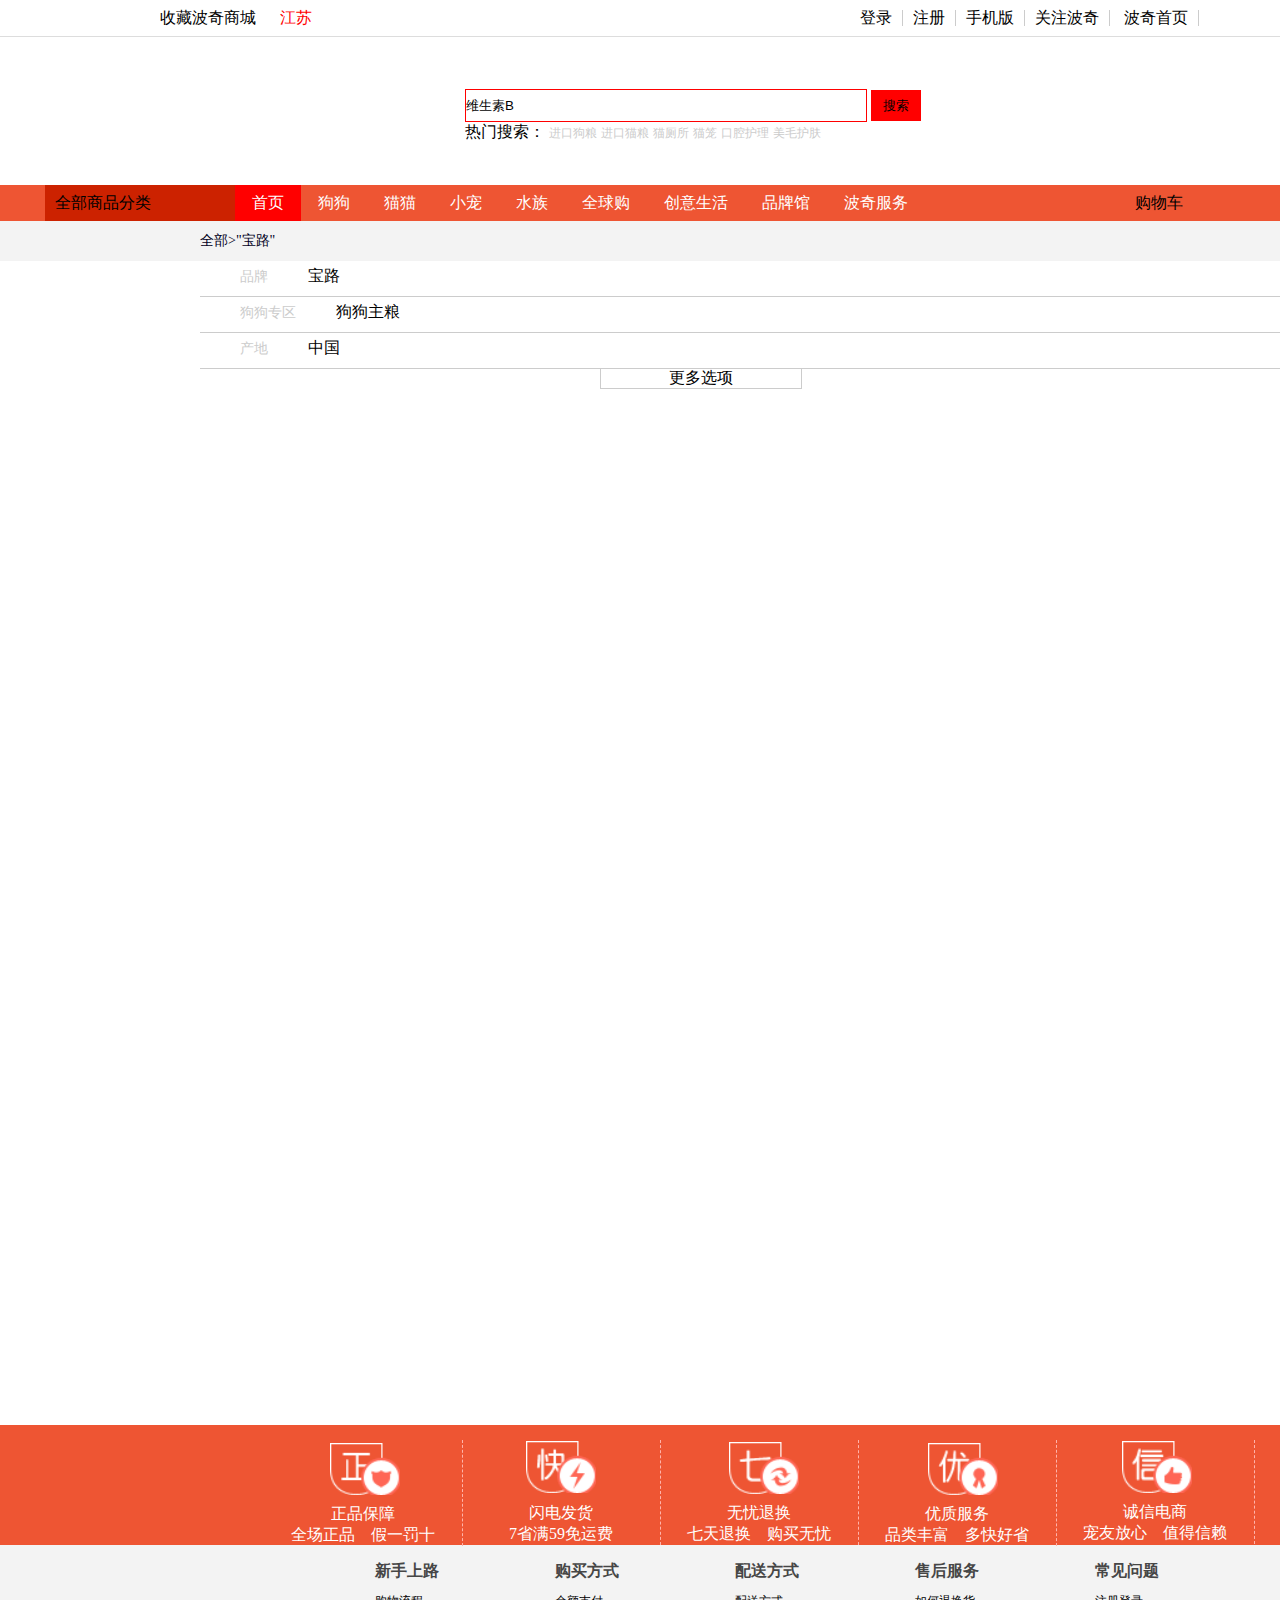
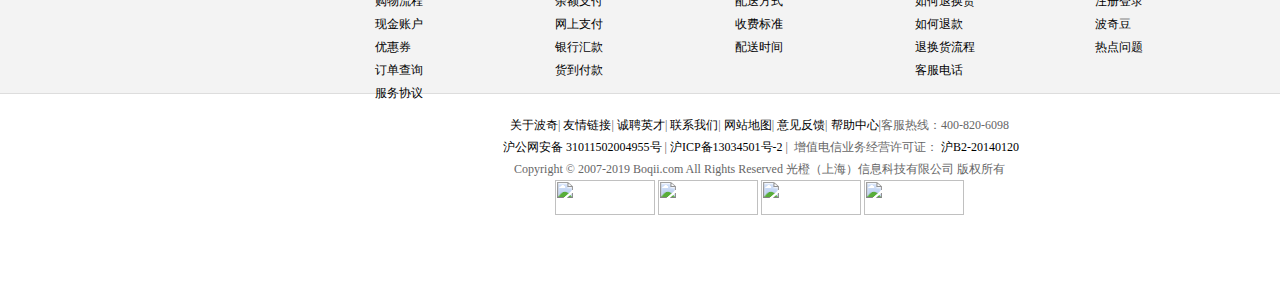
==== html/commodity.html @ 73ad6f5b "二阶段项目，第一次提交" ====
<!DOCTYPE html>
<html lang="en">
<head>
    <meta charset="UTF-8">
    <meta name="viewport" content="width=device-width, initial-scale=1.0">
    <meta http-equiv="X-UA-Compatible" content="ie=edge">
    <title>Document</title>
</head>
<link rel="stylesheet" href="../css/commodity.css">
<body>
<div class="head">
    <div class="head-main">
        <div class="head-main-left">
            <div class="head-main-left1">
                <a href="">收藏波奇商城</a>
            </div>
            <div class="head-main-left2">
                <span>江苏</span>
                <div class=" city_select">
                    <dl>
                        <dt>华东地区：</dt>
                        <dd>
                            <a href="javascript;">上海</a>
                            <a href="javascript;">江苏</a>
                            <a href="javascript;">浙江</a>
                            <a href="javascript;">安徽</a>
                            <a href="javascript;">山东</a>
                        </dd>
                    </dl>
                    <dl>
                        <dt>华北东北：</dt>
                        <dd>
                            <a href="javascript;">北京</a>
                            <a href="javascript;">天津</a>
                            <a href="javascript;">河北</a>
                            <a href="javascript;">山西</a>
                            <a href="javascript;">内蒙古</a>
                            <a href="javascript;">辽宁</a>
                            <a href="javascript;">吉林</a>
                            <a href="javascript;">黑龙江</a>
                        </dd>
                    </dl>
                    <dl>
                        <dt>华南西南：</dt>
                        <dd>
                            <a href="javascript;">广东</a>
                            <a href="javascript;">广西</a>
                            <a href="javascript;">海南</a>
                            <a href="javascript;">福建</a>
                            <a href="javascript;">四川</a>
                            <a href="javascript;">重庆</a>
                            <a href="javascript;">贵州</a>
                            <a href="javascript;">云南</a>
                            <a href="javascript;">西藏</a>
                        </dd>
                    </dl>
                    <dl class="last">
                        <dt>华中西北：</dt>
                        <dd class="nobor">
                            <a href="javascript;">湖北</a>
                            <a href="javascript;">湖南</a>
                            <a href="javascript;">河南</a>
                            <a href="javascript;">江西</a>
                            <a href="javascript;">陕西</a>
                            <a href="javascript;">甘肃</a>
                            <a href="javascript;">青海</a>
                            <a href="javascript;">宁夏</a>
                            <a href="javascript;">新疆</a>
                        </dd>
                    </dl>
                </div>
            </div>
        </div>
        <ul class="head-main-right">
            <li class="de"><a href="login.html" target="_blank">登录</a></li>
            <li><a href="register.html" target="_blank">注册</a></li>
            <li class="ph">
                <a href="">手机版</a>
                <div class="tel">
                    <img src="http://b.boqiicdn.com/v2/images/tel.jpg" alt="">
                </div>
            </li>
            <li class="ph1">
                <a href="">关注波奇</a>
                <div class="gh">
                    <div>
                        <img src="http://b.boqiicdn.com/v2/images/wx.gif" alt="">
                        <p>微信</p>
                    </div>
                    <div>
                        <img src="http://b.boqiicdn.com/v2/images/wb.gif" alt="">
                        <p>微博</p>
                    </div>
                </div>

            </li>
            <li class="sh">
                <a href="">
                    <img src="http://b.boqiicdn.com/v2/images/r_icon.png" alt=""> 波奇首页</a>
                <div class="ph2">
                    <a href="">波奇服务</a>
                    <a href="">波奇论坛</a>
                    <a href="">宠物百科</a>
                </div>
            </li>
        </ul>
    </div>
</div>
<div class="head-img">
    <img src="http://img.boqiicdn.com/Data/Shop/0/0/0/shopimgFile1571223917.jpg" alt="">
</div>
<div class="top">
    <div class="top-auto">
        <div class="logo left">
            <img src="http://b.boqiicdn.com/v2/images/shopnewlogo.png" alt="">
        </div>
        <div class="top-search left">
            <div class="top-search-t">
                <input type="text" class="txt" value="维生素B">
                <input type="button" class="btn" value="搜索">
            </div>
            <div class="top-search-f">
                <p>热门搜索：
                    <a href="">进口狗粮</a>
                    <a href="">进口猫粮</a>
                    <a href="">猫厕所</a>
                    <a href="">猫笼</a>
                    <a href="">口腔护理</a>
                    <a href="">美毛护肤</a>
                </p>
            </div>
        </div>
        <div class="top-ad">
            <img src="http://b.boqiicdn.com/v2/images/ad2.gif" alt="">
        </div>
    </div>
</div>
<div class="nav">
    <div class="nav-auto">
        <div class="nav-left left">
            <a href="" class="fen">
                <span>全部商品分类</span>
            </a>
        </div>
        <div class="menu left">
            <div class="menu-list">
                <div class="menu-list-l" style="height:93px">
                    <div class="menu_tit"><em></em><a href="javascript:;" target="_blank">狗狗商品</a><span></span>
                        <div class="menu_body">
                            <span><a href="" target="_blank"></a>主粮</a></span>
                            <span><a href="" target="_blank">零食</a></span>
                            <span><a href="" target="_blank">医疗</a></span>
                            <span><a href="" target="_blank">保健</a></span>
                            <span><a href="" target="_blank">出行</a></span>
                            <span><a href="" target="_blank">日用</a></span>
                            <span><a href="" target="_blank">玩具</a></span>
                            <span><a href="" target="_blank">美容</a></span>
                        </div>
                    </div>
                </div>
                <div class="menu_right">
                    <div>
                        <a href="" class="a1">狗狗主粮</a>
                        <a href="">进口粮</a>
                        <a href="">国产粮</a>
                        <a href="">处方粮</a>
                        <a href="">冻干粮</a>
                    </div>
                    <div>
                        <a href="" class="a1">狗狗零食</a>
                        <a href="">罐头湿粮</a>
                        <a href="">肉类零食</a>
                        <a href="">磨牙洁齿</a>
                        <a href="">奶酪饼干</a>
                    </div>
                    <div>
                        <a href="" class="a1">医疗护理</a>
                        <a href="">皮肤治疗</a>
                        <a href="">综合护理</a>
                        <a href="">内外驱虫</a>
                        <a href="">常备药品</a>

                    </div>
                    <div>
                        <a href="" class="a1">营养保健</a>
                        <a href="">美肤护肤</a>
                        <a href="">补钙健骨</a>
                        <a href="">肠胃调理</a>
                        <a href="">综合营养</a>
                    </div>
                    <div>
                        <a href="" class="a1">生活用品</a>
                        <a href="">狗狗餐具</a>
                        <a href="">狗狗住所</a>
                        <a href="">排便清洁</a>
                        <a href="">服装饰品</a>
                        <a href="">训练用品</a>
                    </div>
                    <div>
                        <a href="" class="a1">出行装备</a>
                        <a href="">航空背包</a>
                        <a href="">牵引系列</a>
                        <a href="">胸背带</a>
                        <a href="">项圈狗牌</a>
                        <a href="">外出辅助</a>
                    </div>
                    <div>
                        <a href="" class="a1">狗狗美容</a>
                        <a href="">洗护香波</a>
                        <a href="">梳剪工具</a>
                        <a href="">洗澡用品</a>

                    </div>
                    <div>
                        <a href="" class="a1">狗狗玩具</a>
                        <a href="">益智玩具</a>
                        <a href="">磨牙工具</a>
                        <a href="">训练玩具</a>
                        <a href="">漏食玩具</a>
                    </div>

                </div>
            </div>
            <div class="menu-list">
                <div class="menu-list-l" style="height:92px">

                    <div class="menu_tit"><em></em><a href="javascript:;" target="_blank">猫猫商品</a><span></span>
                        <div class="menu_body">
                            <span><a href="" target="_blank"></a>主粮</a></span>
                            <span><a href="" target="_blank">零食</a></span>
                            <span><a href="" target="_blank">医疗</a></span>
                            <span><a href="" target="_blank">保健</a></span>
                            <span><a href="" target="_blank">出行</a></span>
                            <span><a href="" target="_blank">日用</a></span>
                            <span><a href="" target="_blank">玩具</a></span>
                            <span><a href="" target="_blank">美容</a></span>
                        </div>
                    </div>
                </div>
                <div class="menu_right">
                    <div>
                        <a href="" class="a1">猫咪主粮</a>
                        <a href="">进口粮</a>
                        <a href="">国产粮</a>
                        <a href="">处方粮</a>
                        <a href="">冻干粮</a>
                    </div>
                    <div>
                        <a href="" class="a1">猫咪零食</a>
                        <a href="">罐头湿粮</a>
                        <a href="">肉类零食</a>
                        <a href="">猫草薄荷</a>
                        <a href="">休闲粮食</a>
                    </div>
                    <div>
                        <a href="" class="a1">医疗护理</a>
                        <a href="">皮肤治疗</a>
                        <a href="">综合护理</a>
                        <a href="">内外驱虫</a>
                        <a href="">常备药品</a>

                    </div>
                    <div>
                        <a href="" class="a1">保健营养</a>
                        <a href="">美毛化毛</a>
                        <a href="">补钙健骨</a>
                        <a href="">肠胃调理</a>
                        <a href="">综合营养</a>
                    </div>
                    <div>
                        <a href="" class="a1">猫砂猫厕</a>
                        <a href="">膨润土猫砂</a>
                        <a href="">水晶猫砂</a>
                        <a href="">松木猫砂</a>
                        <a href="">纸砂豆腐腐砂</a>
                    </div>
                    <div>
                        <a href="" class="a1">生活用品</a>
                        <a href="">猫咪餐具</a>
                        <a href="">服装饰品</a>
                        <a href="">猫咪住所</a>
                        <a href="">出行用品</a>
                    </div>
                    <div>
                        <a href="" class="a1">猫咪玩具</a>
                        <a href="">猫爬架</a>
                        <a href="">猫抓板</a>
                        <a href="">逗猫玩具</a>
                    </div>
                    <div>
                        <a href="" class="a1">猫咪美容</a>
                        <a href="">洗护香波</a>
                        <a href="">梳剪工具</a>
                        <a href="">洗澡用品</a>
                    </div>

                </div>
            </div>
            <div class="menu-list">
                <div class="menu-list-l" style="height:48px">
                    <div class="menu_tit"><em class="small"></em><a href="javascript:;"
                            target="_blank">奇趣小宠</a><span></span>
                    </div>
                    <div class="menu_body">
                        <span><a href="" target="_blank">兔子</a></span>
                        <span><a href="" target="_blank">仓鼠</a></span>
                        <span><a href="" target="_blank">龙猫</a></span>
                    </div>
                </div>
                <div class="menu_right">
                    <div>
                        <a href="" class="a1">兔子</a>
                        <a href="">兔粮</a>
                        <a href="">用品</a>
                        <a href="">窝笼</a>
                    </div>
                    <div>
                        <a href="" class="a1">仓鼠</a>
                        <a href="">仓鼠窝</a>
                        <a href="">笼窝</a>
                        <a href="">器具</a>
                        <a href="">玩具</a>
                        <a href="">磨牙</a>
                        <a href="">用具</a>
                    </div>
                    <div>
                        <a href="" class="a1">龙猫</a>
                        <a href="">龙猫粮</a>
                        <a href="">龙猫用品</a>
                        <a href="">龙猫</a>
                        <a href="">窝笼</a>
                        <a href="">用具</a>

                    </div>
                    <div>
                        <a href="" class="a1">天竺鼠</a>
                        <a href="">天竺鼠粮</a>
                    </div>
                    <div>
                        <a href="" class="a1">乌龟</a>
                        <a href="">龟粮</a>
                        <a href="">龟箱</a>
                        <a href="">医疗</a>
                        <a href="">器具</a>
                    </div>
                    <div>
                        <a href="" class="a1">蜥蜴</a>
                        <a href="">器材</a>
                    </div>
                    <div>
                        <a href="" class="a1">鸟类</a>
                        <a href="">饲料</a>
                    </div>
                </div>
            </div>
            <div class="menu-list">
                <div class="menu-list-l" style="height:70px">
                    <div class="menu_tit"><em class="water"></em><a href="javascript:;"
                            target="_blank">水族市场</a><span></span>
                    </div>
                    <div class="menu_body">
                        <span><a href="" target="_blank">鱼食</a></span>
                        <span><a href="" target="_blank">鱼缸</a></span>
                        <span><a href="" target="_blank">器材</a></span>
                        <span><a href="" target="_blank">造景</a></span>
                    </div>
                </div>
                <div class="menu_right">
                    <div>
                        <a href="" class="a1">鱼粮</a>
                        <a href="">鱼粮</a>
                        <a href="">喂食器</a>
                        <a href="">餐具</a>
                    </div>
                    <div>
                        <a href="" class="a1">布艺生活</a>
                        <a href="">硝化细菌</a>
                        <a href="">水质调理</a>
                        <a href="">预防疾病</a>
                        <a href="">抑菌杀菌</a>
                        <a href="">水草肥料</a>
                    </div>
                    <div>
                        <a href="" class="a1">鱼缸</a>
                        <a href="">小型鱼缸</a>
                        <a href="">中型鱼缸</a>
                        <a href="">大型鱼缸</a>
                    </div>
                    <div>
                        <a href="" class="a1">器材</a>
                        <a href="">过滤器</a>
                        <a href="">滤材</a>
                        <a href="">增氧泵</a>
                        <a href="">温控设备</a>
                        <a href="">照明设备</a>
                        <a href="">清洁用具</a>
                    </div>
                    <div>
                        <a href="" class="a1">造景</a>
                        <a href="">造景/装饰</a>
                    </div>
                </div>
            </div>
            <div class="menu-list">
                <div class="menu-list-l a" style="height:52px;">
                    <div class="menu_tit"><em class="reptile"></em><a href="" target="_blank">萌宠周边</a><span></span>
                    </div>
                    <div class="menu_body">
                        <span><a href="" target="_blank">布艺</a></span>
                        <span><a href="" target="_blank">装饰</a></span>
                        <span><a href="" target="_blank">家居</a></span>
                    </div>
                </div>
                <div class="menu_right">
                    <div>
                        <a href="" class="a1">餐饮用品</a>
                        <a href="">杯子</a>
                        <a href="">碗具</a>
                        <a href="">餐具</a>
                    </div>
                    <div>
                        <a href="" class="a1">布艺生活</a>
                        <a href="">地垫地毯</a>
                        <a href="">公仔玩偶</a>
                        <a href="">门帘布罩</a>
                        <a href="">口罩眼罩</a>
                        <a href="">居家服饰</a>
                    </div>
                    <div>
                        <a href="" class="a1">生活家居</a>
                        <a href="">电子周边</a>
                        <a href="">居家用品</a>

                    </div>
                    <div>
                        <a href="" class="a1">出行箱包</a>
                        <a href="">宠物背包</a>
                        <a href="">挎包零钱包</a>
                        <a href="">车载用品</a>
                        <a href="">其他用品</a>
                    </div>
                    <div>
                        <a href="" class="a1">装饰工艺</a>
                        <a href="">工艺礼品</a>
                        <a href="">墙壁壁画</a>
                        <a href="">珠宝饰品</a>
                        <a href="">装饰摆件</a>
                    </div>

                </div>
            </div>
        </div>
        <div class="nav-main left">
            <a href="index.html" style="background: red;">首页</a>
            <a href="commodity.html">狗狗</a>
            <a href="commodity.html">猫猫</a>
            <a href="commodity.html">小宠</a>
            <a href="commodity.html">水族</a>
            <a href="">全球购</a>
            <a href="">创意生活</a>
            <a href="">品牌馆</a>
            <a href="">波奇服务</a>
        </div>
        <div class="nav-right">
            <div class="nav-car">
               <a href="">购物车</a>
            </div>
            <div class=""></div>
        </div>
    </div>
</div>
<div class="tit">
 <div class="tit-auto">
 <p>全部<span>>"宝路"</span></p> 
 </div>
</div>
<div class="tit-top">
    <div class="tit-top-auto">
     <div> <span class="s1">品牌</span><span>宝路</span></div>
     <div><span class="s1">狗狗专区</span><span>狗狗主粮</span></div>
     <div><span class="s1">产地</span><span>中国</span></div>
     <div class="none">
            <div><span class="s1">犬种</span><span>通用性</span></div>
            <div><span class="s1">年龄</span><span>成犬</span></div>
            <div><span class="s1">口味</span><span>牛肉</span></div>
            <div><span class="s1">包装</span><span>袋装</span></div>
            <div><span class="s1">犬类</span><span>小型犬</span></div>
            <div><span class="s1">规格</span><span>小包</span></div>
            <div><span class="s1">零食类型</span><span>饼干</span></div>   
    </div>
</div>
<div class="tit-more">
    更多选项
</div>
    <span id="a">收起</span>
    <div class="cont">
        <!-- <div class="box">
                <img src="https://img10.360buyimg.com/n7/jfs/t5617/321/1137763311/121847/b9326254/5923eb44Ndae8df59.jpg.webp"
                    alt="">
                    <span>9888.00</span>
                    <span>波奇豆抵10%换购</span>
                  <p>微软（Microsoft）Surface Pro 二合一平板电脑 12.3英寸（Intel Core i5 8G内存 256G存储 ）</p>
                  <p>[11.1-11.11]黑卡充1000得1360，充</p>
                  <p>已售309661    已有779人评价</p>
                <input type="button" class="btn" value="加入购物车">
            </div>    -->
    </div>
</div>
<div class="foot-service">
    <div class="foot_s_body">
        <dl class="left">
            <dt class="foot_s_1"><img src="../imgs/1.PNG" alt=""></dt>
            <dd class="name">正品保障</dd>
            <dd>全场正品&#12288;假一罚十</dd>
        </dl>
        <dl class="left">
            <dt class="foot_s_2"><img src="../imgs/2.PNG" alt=""></dt>
            <dd class="name">闪电发货</dd>
            <dd>7省满59免运费</dd>
        </dl>
        <dl class="left">
            <dt class="foot_s_3"><img src="../imgs/3.PNG" alt=""></dt>
            <dd class="name">无忧退换</dd>
            <dd>七天退换&#12288;购买无忧</dd>
        </dl>
        <dl class="left">
            <dt class="foot_s_4"><img src="../imgs/4.PNG" alt=""></dt>
            <dd class="name">优质服务</dd>
            <dd>品类丰富&#12288;多快好省</dd>
        </dl>
        <dl class="left last">
            <dt class="foot_s_5"><img src="../imgs/5.PNG" alt=""></dt>
            <dd class="name">诚信电商</dd>
            <dd>宠友放心&#12288;值得信赖</dd>
        </dl>
    </div>
</div>
<div id="link">
    <div class="link_auto">
        <dl>
            <dt>新手上路</dt>
            <dd><a>购物流程</a></dd>
            <dd><a>现金账户</a></dd>
            <dd><a>优惠券</a></dd>
            <dd><a>订单查询</a></dd>
            <dd><a>服务协议</a></dd>
        </dl>
        <dl>
            <dt>购买方式</dt>
            <dd><a>余额支付</a></dd>
            <dd><a>网上支付</a></dd>
            <dd><a>银行汇款</a></dd>
            <dd><a>货到付款</a></dd>
        </dl>
        <dl>
            <dt>配送方式</dt>
            <dd><a>配送方式</a></dd>
            <dd><a>收费标准</a></dd>
            <dd><a>配送时间</a></dd>
        </dl>
        <dl>
            <dt>售后服务</dt>
            <dd><a>如何退换货</a></dd>
            <dd><a>如何退款</a></dd>
            <dd><a>退换货流程 </a></dd>
            <dd><a>客服电话</a></dd>
        </dl>
        <dl>
            <dt>常见问题</dt>
            <dd><a target="_blank" href="register.html">注册登录</a></dd>
            <dd><a>波奇豆</a></dd>
            <dd><a>热点问题</a></dd>
        </dl>
    </div>
</div>
<div id="footer">
    <div class="footer_auto">
        <div class="footer_bot">
            <p class="link">
                <a>关于波奇</a><span>|</span>
                <a>友情链接</a><span>|</span>
                <a>诚聘英才</a><span>|</span>
                <a>联系我们</a><span>|</span>
                <a>网站地图</a><span>|</span>
                <a>意见反馈</a><span>|</span>
                <a>帮助中心</a><span>|</span>客服热线：400-820-6098
            </p>
            <p>
                <a target="_blank" href="javascript:;"><img style="margin: 0 0 0 0;"
                        src="http://b.boqiicdn.com/v2/images/icons/beian.png" alt=""> 沪公网安备 31011502004955号</a>
                <span>|</span>
                <a target="_blank" href="javascript:;">沪ICP备13034501号-2</a> <span>|</span>
                &nbsp;增值电信业务经营许可证：
                <a target="_blank" href="javascript:;">沪B2-20140120</a>
            </p>
            <p class="copy">
                Copyright &copy; 2007-2019 Boqii.com All Rights Reserved 光橙（上海）信息科技有限公司 版权所有

            </p>
            <p>
                <a rel="nofollow" target="_blank" href="javascript:;"><img width="100" height="35"
                        src="http://b.boqiicdn.com/v2/images/foot_gs.png"></a>
                <a rel="nofollow" target="_blank" href="javascript:;"><img width="100" height="35"
                        src="http://b.boqiicdn.com/v2/images/foot_cx.png"></a>
                <a rel="nofollow" target="_blank" href="javascript:;"><img width="100" height="35"
                        src="http://b.boqiicdn.com/v2/images/foot_kx.png"></a>
                <a rel="nofollow" target="_blank" href="javascript:;"><img width="100" height="35"
                        src="http://b.boqiicdn.com/v2/images/foot_zx.png"></a>
            </p>
        </div>
    </div>
</div>


</body>
<script src="../libs/jquery.js"></script>
<script src="../libs/cookie.js"></script>
<script src="../libs/ajax.js"></script>
<script src="../js/commodity.js"></script>
</html>
---- css/commodity.css ----
* {
        margin: 0;
        padding: 0;
        text-decoration: none;
        list-style: none;
    }

    a {
        color: black;
    }

    .head {
        width: 1510px;
        height: 36px;
        border-bottom: 1px solid #ddd;
    }

    .head-main {
        width: 1190px;
        margin: 0 auto;
        height: 36px;
    }

    .head-main-left {
        height: 36px;
        width: 300px;
        float: left;
        display: flex;
    }

    .head-main-left1 {
        height: 36px;
        width: 100px;
        line-height: 36px;

    }

    .head-main-left2 {
        height: 36px;
        width: 100px;
        line-height: 36px;
        margin-left: 20px;
        position: relative;
    }

    .head-main-left2 span {
        color: red;
    }

    .head-main-right {
        width: 500px;
        float: right;
        height: 36px;
        line-height: 36px;
        text-align: right;
    }
    .head-main-right li{
    float: left;
    border-right: 1px solid #ccc;
    padding: 0 10px;
    line-height: 16px;
    margin: 10px 0;
    }
    .head-main-right .ph {
        position: relative;
    }
    .head-main-right .ph1 {
        position: relative;
    }
    .head-main-right .sh {
        position: relative;
    }
    .head-main-right .tel{
    position: absolute;
    right: -1px;
    top: 36px;
    width: 100px;
    padding: 10px;
    border: 1px solid #ccc;
    background: #fff;
     display: none;
     }
    .head-main-right .gh{
    position: absolute;
    right: -40px;
    top: 36px;
    width: 201px;
    border: 1px solid #ccc;
    background: #fff;
    overflow: hidden;
     display: none;
}
.head-main-right .gh div{
    float: left;
    margin-left:10px;
}
   
.head-main-right .ph2{ position: absolute;
    right: -1px;
    top: 36px;
    width: 100px;
    border: 1px solid #ccc;
     background: #fff;
     display: none;

}
     .head-main-right .ph2 a{
     display: block;
    border-bottom: 1px dotted #ccc;
    padding: 0 8px;
    line-height: 28px;
    overflow: hidden;
    text-align: center;
}


.city_select{
    position: absolute;
    left:20px;
    top: 37px;
    background: #fff;
    border: 1px solid #ccc;
    border-top: none;
    width: 450px;
    padding: 8px 0;
    display: none;
    z-index: 200;
    }
    .city_select dl{
    border-bottom: 1px dotted #ccc;
    padding: 3px 15px;
}
.head-img {
        width: 1190px;
        margin: 0 auto;
    }
    .top {
        width: 1510px;
        height: 130px;
    }

    .top-auto {
        width: 1170px;
        height: 130px;
        margin: 0 auto;
    }

    .logo {
        width: 240px;
        height: 100px;
    }

    .left {
        float: left;
    }

    .top-search {
        position: relative;
        z-index: 1;
        width: 600px;
        margin: 34px 0 0 55px;
    }

    .top-ad {
        padding-top: 30px;
    }

    .top-search-t input {
        border: 0;
    }

    .top-search-t .txt {
        width: 400px;
        height: 31px;
        border: 1px solid red;
    }
.top-search-f a{
    font-size: 12px;
    color:#ccc;
}
    .top-search-t .btn {
        width: 50px;
        background: red;
        height: 31px;
    }
    .nav {
        width: 100%;
        height: 36px;
        background: #e53;
    }
    
    .nav-auto {
        width: 1190px;
        height: 36px;
        margin: 0 auto;
        position: relative;
    }

    .nav-left {
        width: 170px;
        background: #c20;
        height: 36px;
        padding: 0 10px;
        position: relative;
        z-index: 89;
        line-height: 36px;
    }

    .nav-main {
        width: 784px;
        height: 36px;
        font: 16px/36px "Microsoft YaHei";
        overflow: hidden;
    }

    .nav-main a {
        color: #fff;
        float: left;
        padding: 0 17px;
    }

    .nav-main a:hover {
        background: red;
    }

    .nav-right {
        width: 100px;
        height: 36px;
        float: right;
        line-height: 36px;
    }
.menu {
        width: 188px;
        border: 1px solid #c20;
        border-top: none;
        background: #fff;
        position: relative;
        z-index: 2;
        height: 450px;
        position: absolute;
       top: 36px;
       left: 0;
       z-index: 89;
       display: none;
    }
    .menu-list {
        width: 188px;
        border-bottom: 1px solid #ccc;

    }
    .menu-list-l {
        padding-top: 15px;
        padding-left: 15px;
    }
.menu_body span {
        float: left;
        width: 55px;
        padding: 3px 0 0;
    }
     .menu_right {
        position: absolute;
        left: 188px;
        top: 0;
        width: 612px;
        padding: 5px 20px;
        height: 437px;
        border: 2px solid #cf2d0d;
        z-index: 200;
        background: white;
        display: none;
    }
    .menu_right div{
        width: 600px;
        height: 40px;
        border-bottom: 1px dashed #ccc;
        line-height: 40px;
    }
    .menu_right .a1{
        color:red;
        font-size: 16px;
    }
     .menu_right a{
         font-size: 14px;
         padding-left: 30px;
     }
.tit{
    width: 1600px;
     height: 40px;
     background: #f3f3f3;
}
.tit-auto{
  width: 1200px;
  height: 40px;
  margin: 0 auto;  
}
.tit-auto p{
    color:#000022;
    font-size:14px;
    line-height:40px;
}
.tit-top{
    width: 1600px;
    /* height: 300px; */
    position: relative;
}
.tit-top-auto{
    width: 1200px;
    /* height: 300px; */
    margin: 0 auto;
}
.tit-top-auto div{
    width: 1200px;
    height:30px;
    border-bottom: 1px solid #ccc;
    margin-top:5px;
}
.tit-top-auto .s1{
    font-size:14px;
    color:#ccc;
}
.tit-top-auto span{margin-left:40px ;}
.tit-more{
    width:200px;
    height: 20px;
    border:1px solid #ccc;
    border-top:none;
    text-align: center;
    position: absolute;
    top:102px;
    left:600px;
    cursor:pointer;
}
.tit-top-auto .none{
    height: 210px;
     display: none;
}
#a{
    width:200px;
    height: 20px;
    border:1px solid #ccc;
    border-top:none;
    text-align: center;
    position: absolute;
    left: 600px;
    top:353px;
    display: none;
    cursor:pointer;
}
  .cont {
        width: 1000px;
        margin: 0 auto;
        margin-top:56px;
        height: 1000px;
    }

    .box {
        width: 250px;
        float: left;
        border: 1px solid #ccc;
        text-align: center;
        box-sizing: border-box;
    }

    .box img {
        width: 70%;
    }

    .box p {
        margin: 6px 0;
        height: 20px;
        overflow: hidden;
    }

    .box span {
        display: block;
        margin: 0 auto;
        color:red;
        overflow: hidden;
    }

    .box button {
        display: block;
        margin: 6px auto;
    }
    .foot-service {
        width: 1519px;
        height: 90px;
        background: #e53;
        height: 90px;
        padding: 15px 0;
    }
    .foot_s_body{
        width: 990px;
        height: 96px;
        margin: 0 auto;
    }
    .foot_s_body dl{
    width: 197px;
    border-right: 1px dashed #ffb3aa;
    text-align: center;
    color: #fff;
    }
    #link{
        width: 1519px;
        height: 148px;
        background: #f3f3f3;
    }
    .link_auto{
        overflow: hidden;
        padding: 15px 0;
        width: 990px;
        margin: 0 auto;
    }
    .link_auto dl {
    float: left;
    width: 70px;
    margin: 0 0 0 110px;
    }
    .link_auto dl dt {
    font-weight: bold;
    color: #464646;
    padding-bottom: 5px;
    }
    .link_auto dl dd {
    padding: 6px 0 0;
    font-size: 12px;
    }
    #footer
    {
    border-top: 1px solid #ddd;
    width: 1519px;
    height: 190px;
    }
    .footer_auto {
    text-align: center;
    margin: 0 auto;
    width: 990px;
    height: 151px;
    }
    .footer_bot {
    padding: 20px 0;
    position: relative;
    width: 990px;
    height: 111px;
    }
    .link {
        width: 990px;
        height: 22px;
        font-size: 12px;
    }
    .footer_bot p{
         font-size: 12px;
             color: #666;
             line-height: 22px;
    }
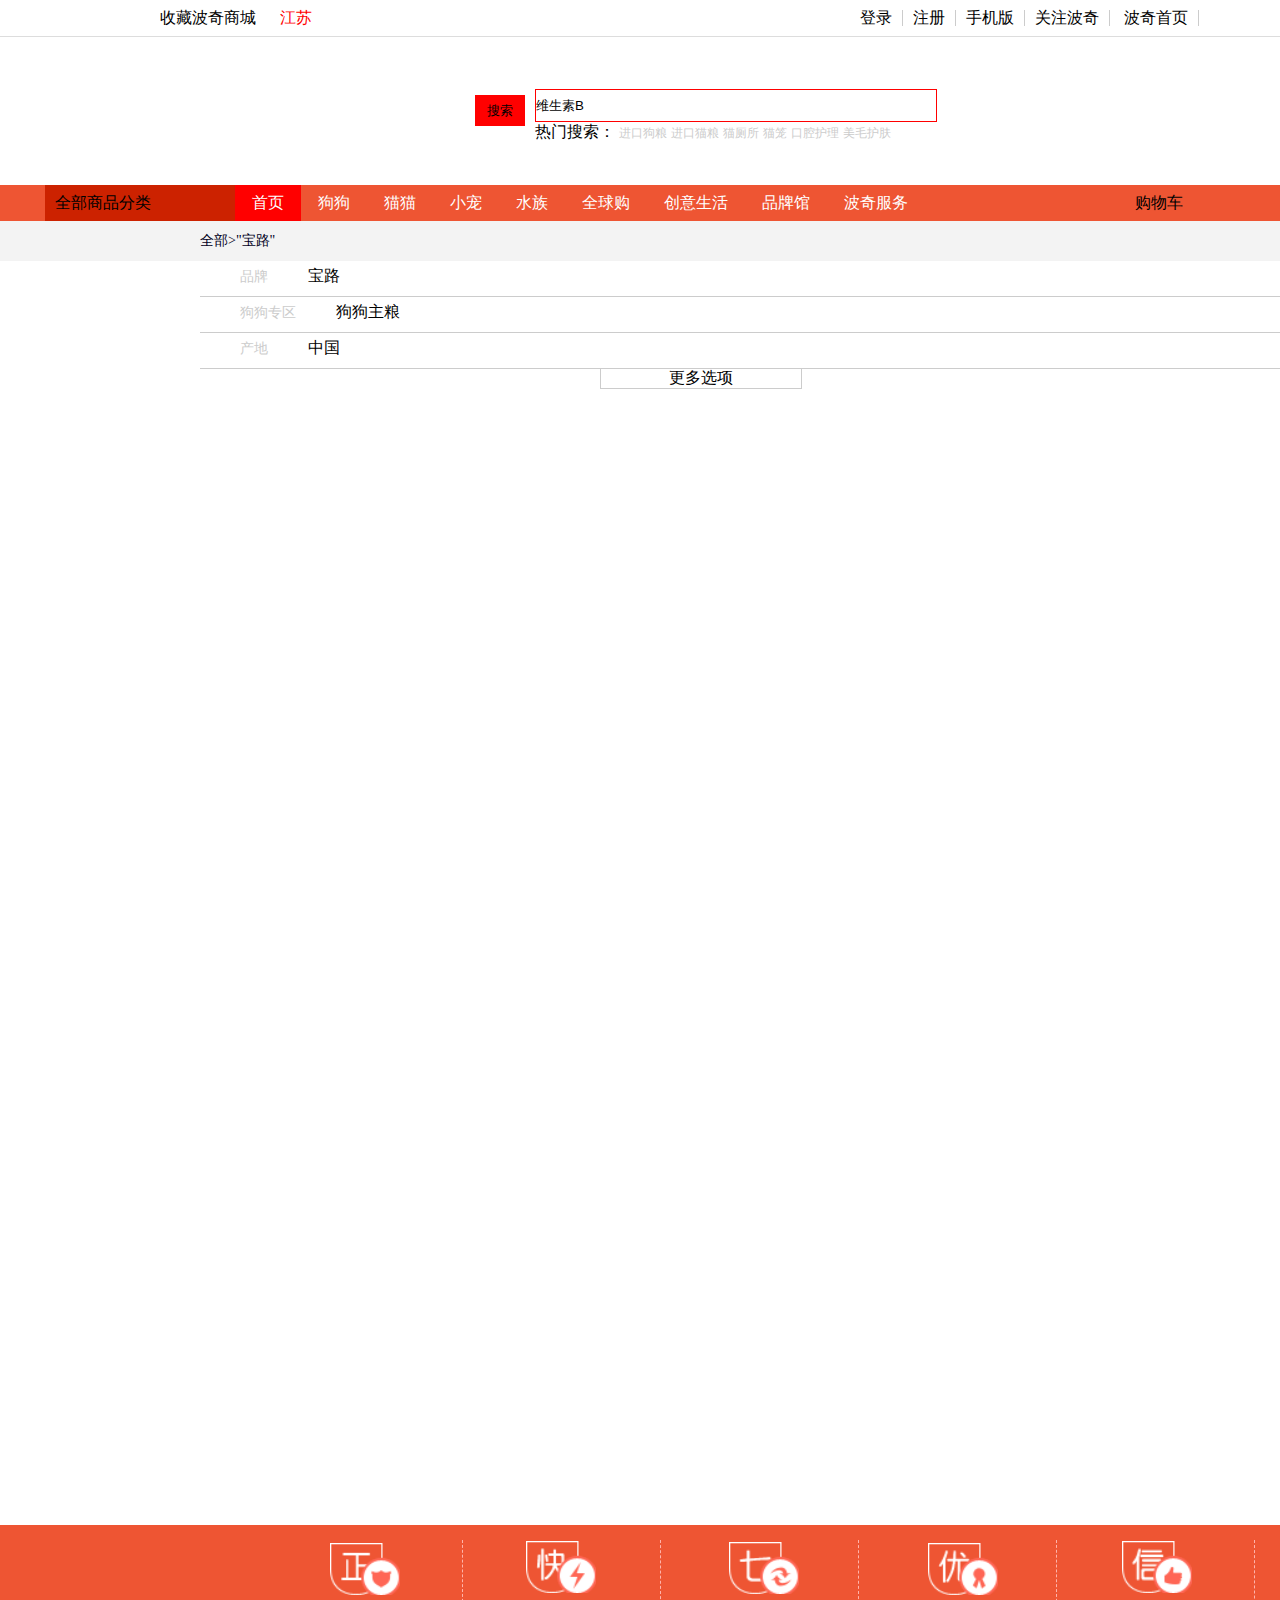
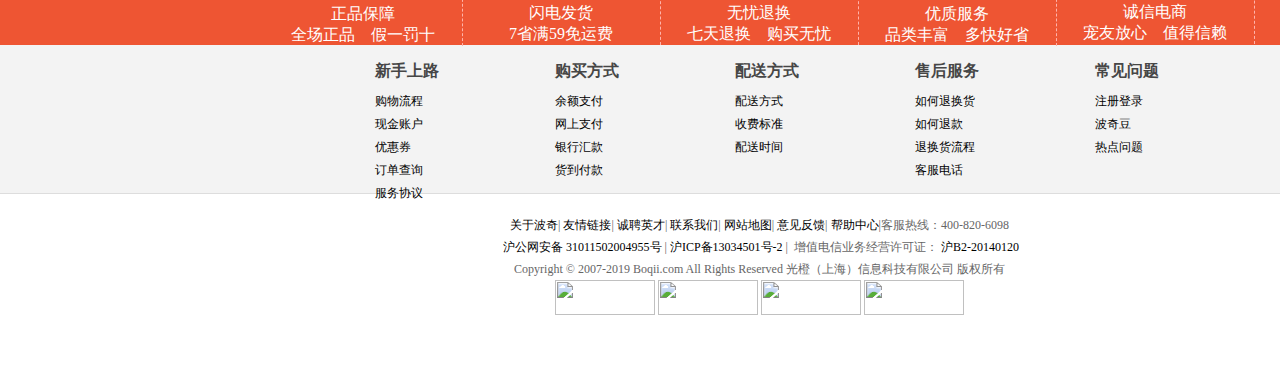
==== commit bef99282: "第三次上传，修改样式" ====
--- a/html/commodity.html
+++ b/html/commodity.html
@@ -401,7 +401,7 @@
                     </div>
                 </div>
             </div>
-            <div class="menu-list">
+            <div class="menu-list" style="height: 85px;">
                 <div class="menu-list-l a" style="height:52px;">
                     <div class="menu_tit"><em class="reptile"></em><a href="" target="_blank">萌宠周边</a><span></span>
                     </div>
--- a/css/commodity.css
+++ b/css/commodity.css
@@ -347,28 +347,34 @@
     cursor:pointer;
 }
   .cont {
-        width: 1000px;
+        width: 1200px;
         margin: 0 auto;
         margin-top:56px;
-        height: 1000px;
+        height: 1100px;
     }
 
     .box {
         width: 250px;
         float: left;
-        border: 1px solid #ccc;
-        text-align: center;
+        border: 2px solid #ccc;
+        /* text-align: center; */
         box-sizing: border-box;
+        margin: 10px 10px 0 0 ;
+    }
+    .box:hover{
+        border-color: red;
     }
 
     .box img {
         width: 70%;
+        padding-left:40px;
     }
 
     .box p {
         margin: 6px 0;
         height: 20px;
         overflow: hidden;
+        font-size: 14px;
     }
 
     .box span {
@@ -376,11 +382,22 @@
         margin: 0 auto;
         color:red;
         overflow: hidden;
-    }
-
-    .box button {
+        font-size: 14px;
+    }
+
+    .btn,.btn1 {
         display: block;
-        margin: 6px auto;
+        margin: 6px 10px;
+        width: 100px;
+        height: 30px;
+        border:none;
+        float:left;
+    }
+    .btn:hover{
+        background:  #e53;
+    }
+    .btn1:hover{
+        background:  #e53;
     }
     .foot-service {
         width: 1519px;
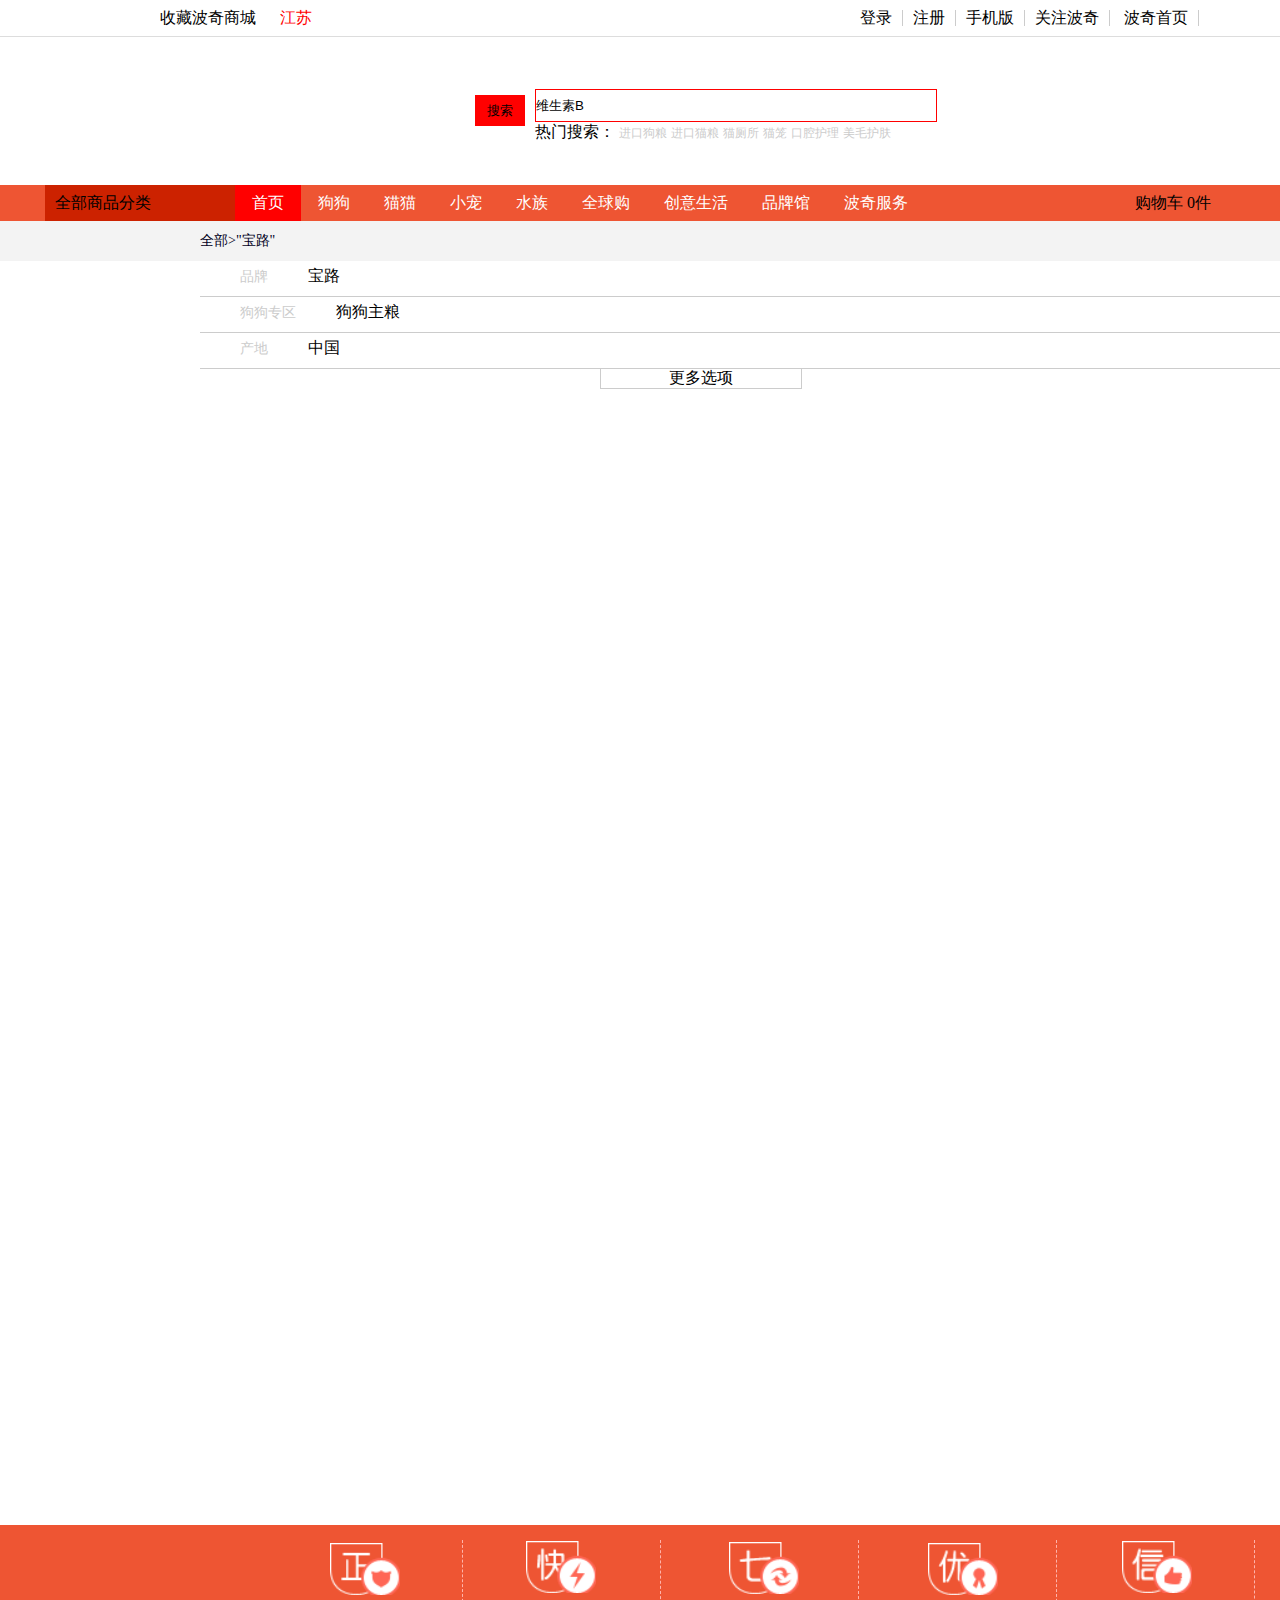
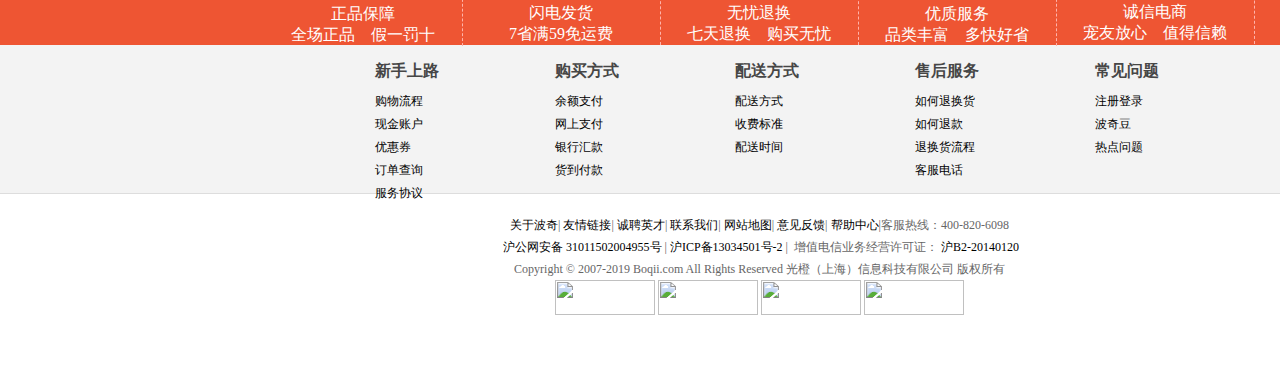
==== commit 21fba093: "第四次上传" ====
--- a/html/commodity.html
+++ b/html/commodity.html
@@ -464,6 +464,7 @@
         <div class="nav-right">
             <div class="nav-car">
                <a href="">购物车</a>
+                <span class="nav-num">0</span>
             </div>
             <div class=""></div>
         </div>
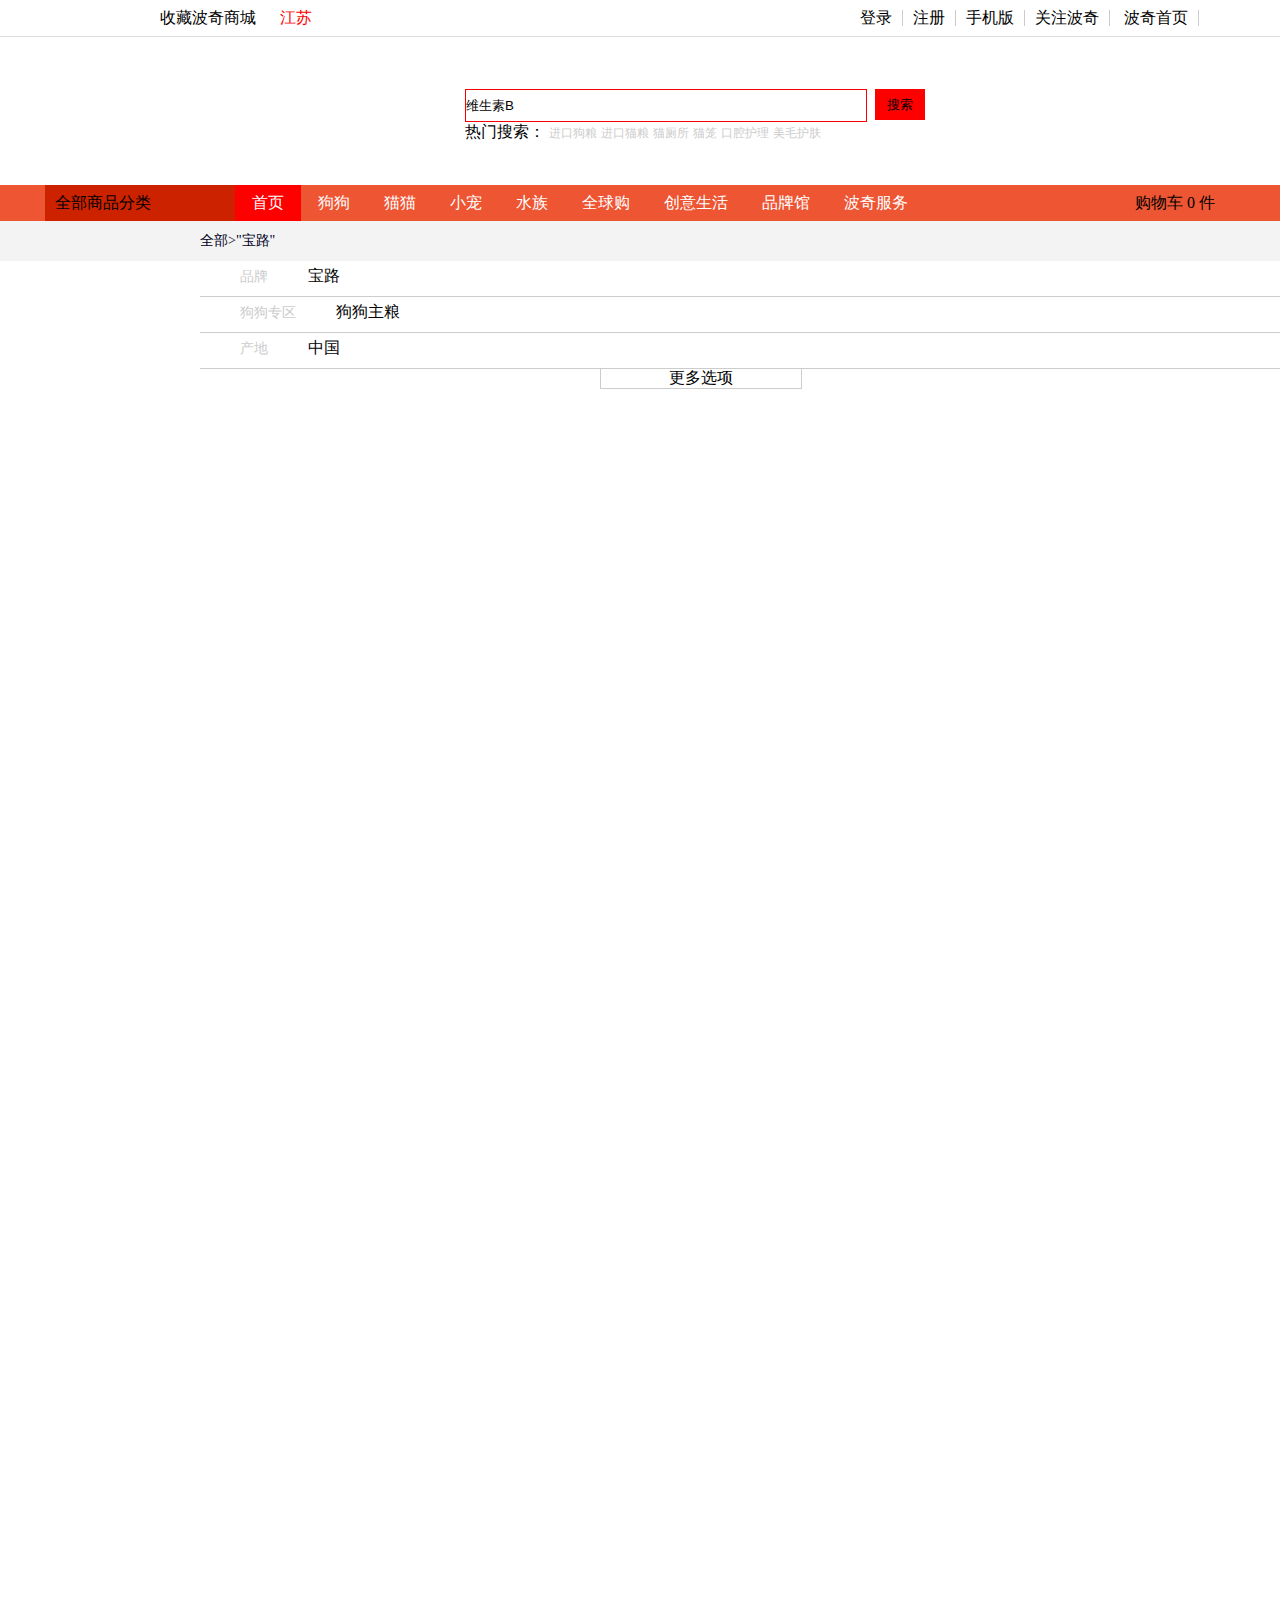
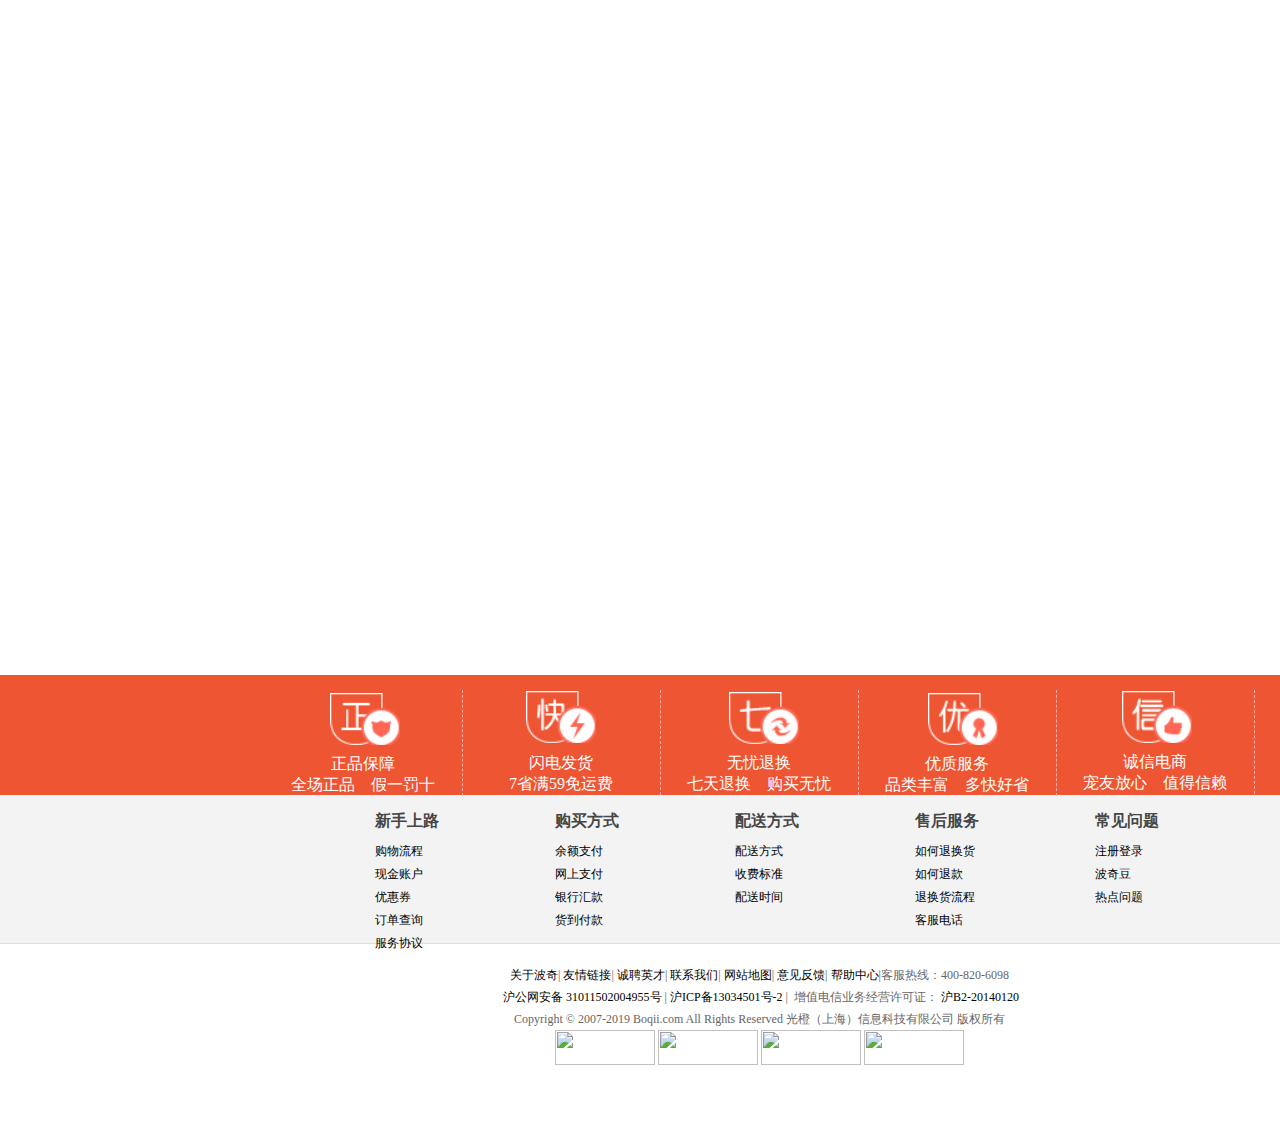
==== commit ef27e5d1: "第五次上传，增加懒加载" ====
--- a/html/commodity.html
+++ b/html/commodity.html
@@ -465,8 +465,8 @@
             <div class="nav-car">
                <a href="">购物车</a>
                 <span class="nav-num">0</span>
-            </div>
-            <div class=""></div>
+                <span>件</span>
+            </div>
         </div>
     </div>
 </div>
--- a/css/commodity.css
+++ b/css/commodity.css
@@ -182,6 +182,8 @@
         width: 50px;
         background: red;
         height: 31px;
+        float:right;
+              margin:0 140px 20px 0;
     }
     .nav {
         width: 100%;
@@ -350,7 +352,7 @@
         width: 1200px;
         margin: 0 auto;
         margin-top:56px;
-        height: 1100px;
+        height: 1850px;
     }
 
     .box {
@@ -359,7 +361,7 @@
         border: 2px solid #ccc;
         /* text-align: center; */
         box-sizing: border-box;
-        margin: 10px 10px 0 0 ;
+        margin: 10px 20px 0 0 ;
     }
     .box:hover{
         border-color: red;
@@ -368,6 +370,7 @@
     .box img {
         width: 70%;
         padding-left:40px;
+        height: 180px;
     }
 
     .box p {
@@ -469,5 +472,4 @@
          font-size: 12px;
              color: #666;
              line-height: 22px;
-    }
- +    }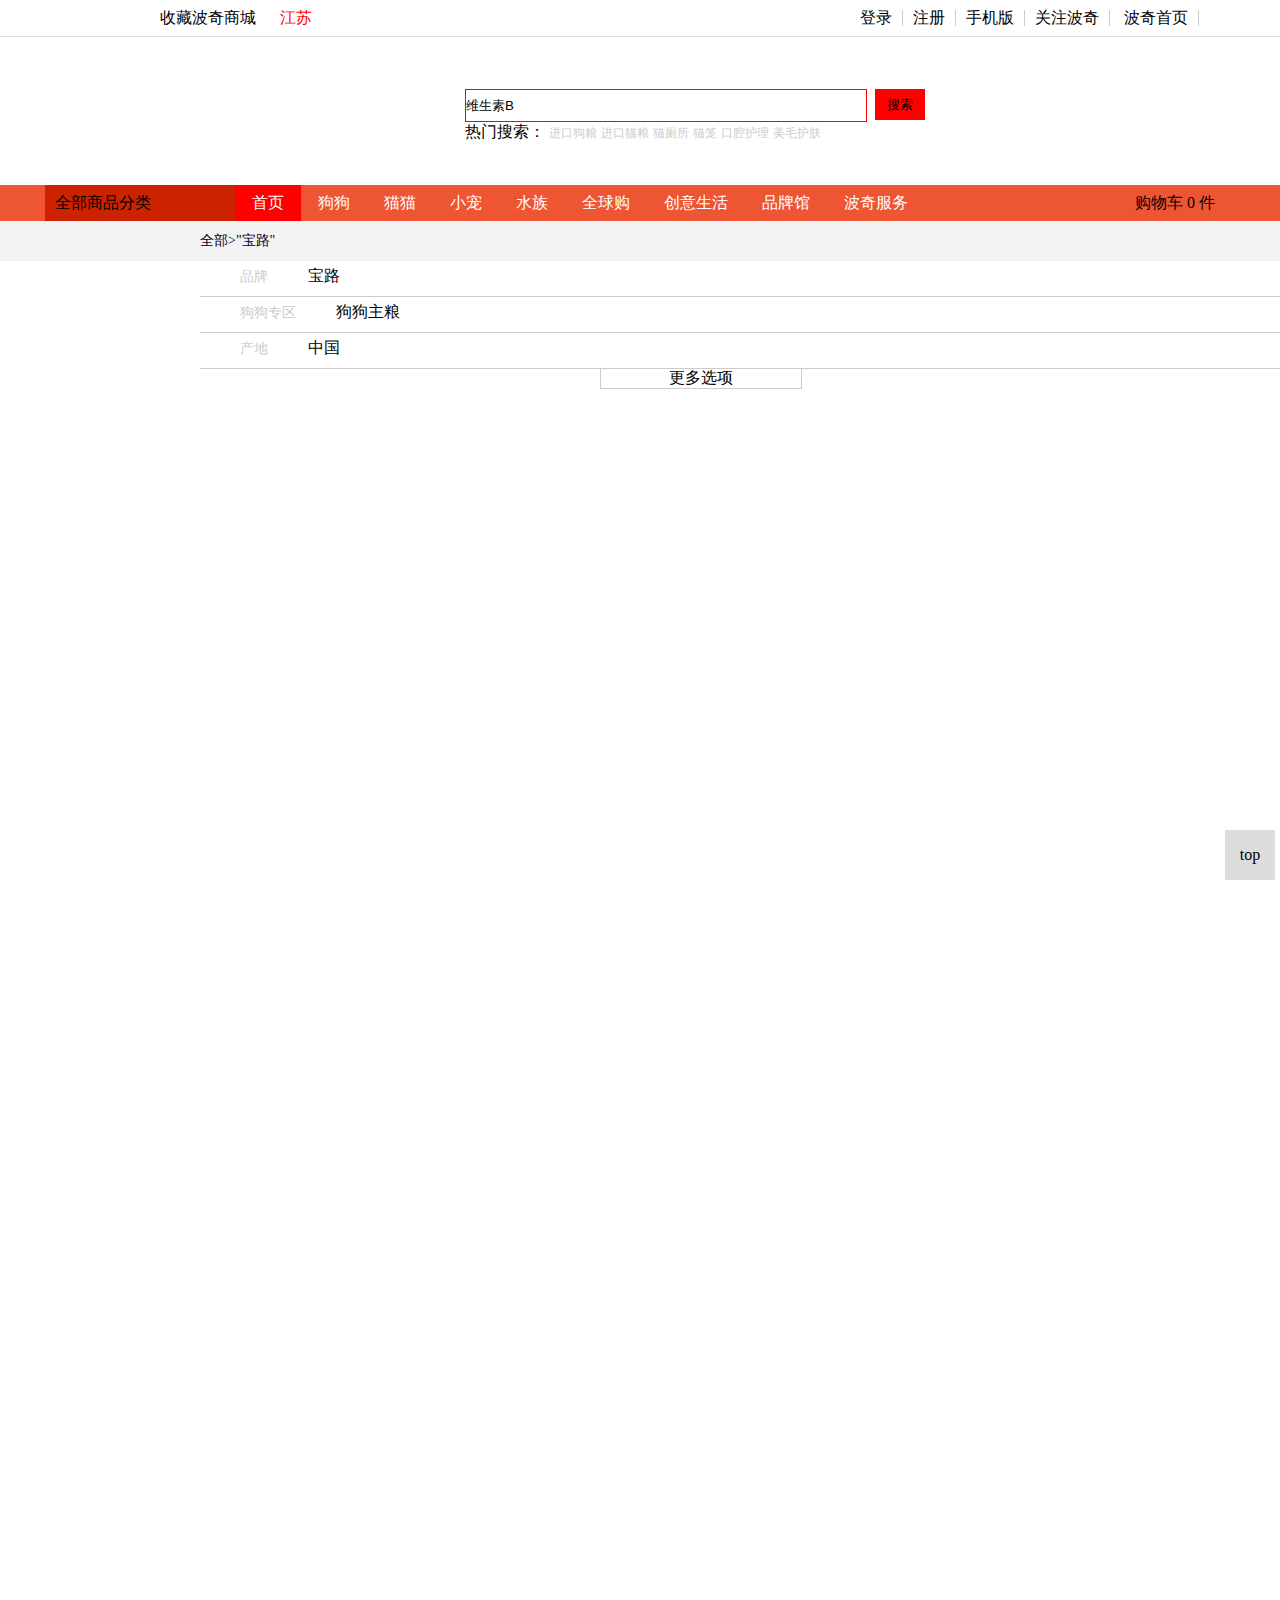
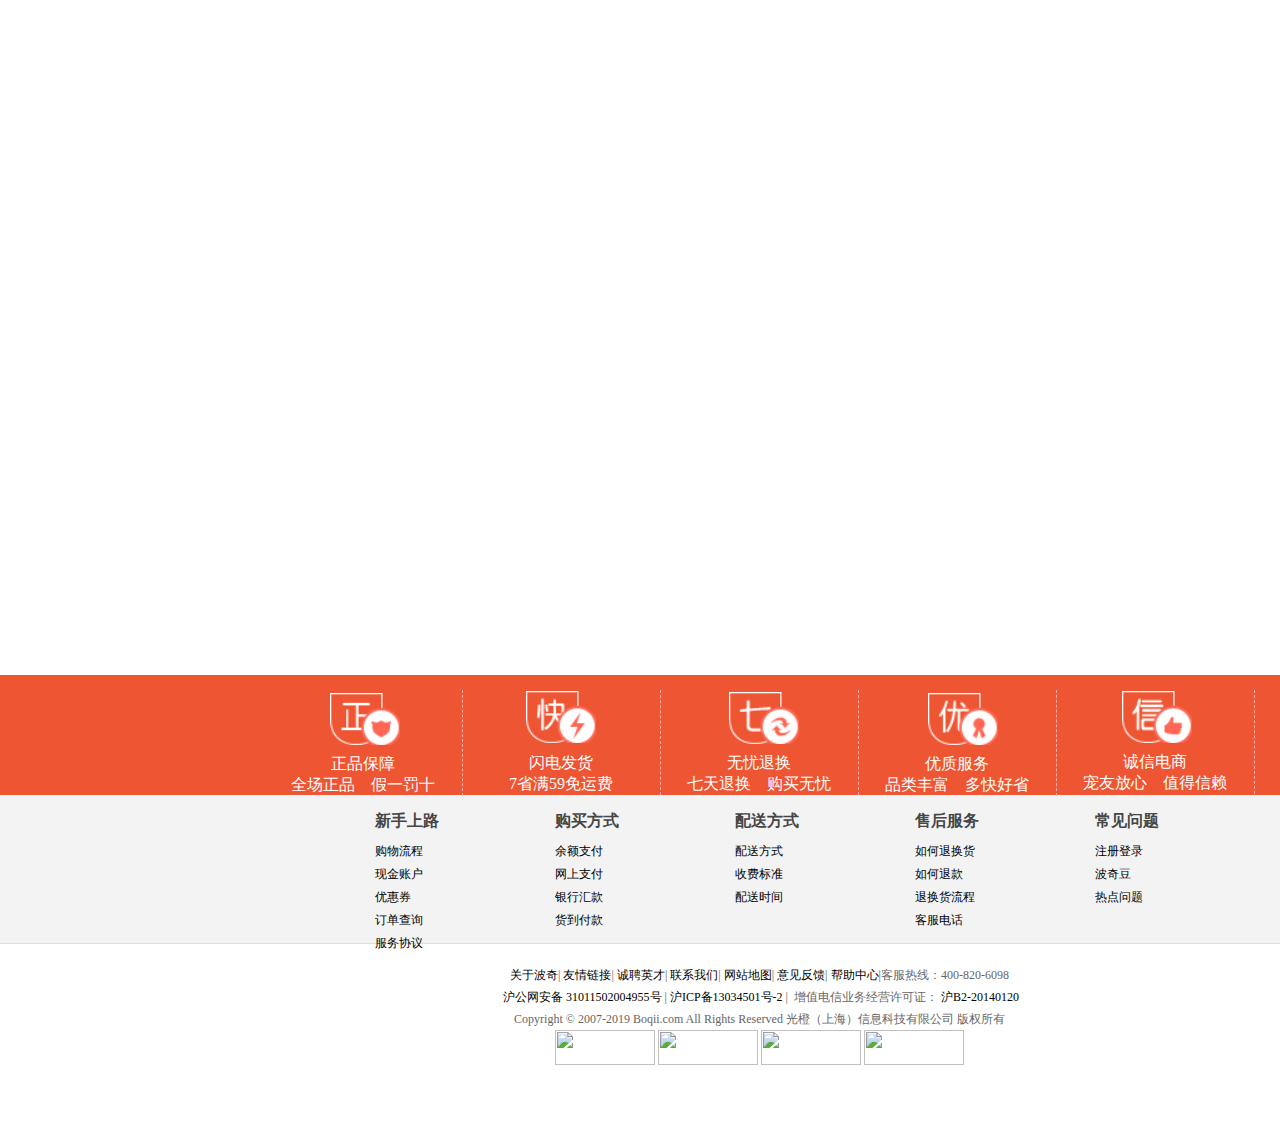
==== commit d56157ba: "第六次上传，增加功能" ====
--- a/html/commodity.html
+++ b/html/commodity.html
@@ -8,7 +8,7 @@
 </head>
 <link rel="stylesheet" href="../css/commodity.css">
 <body>
-<div class="head">
+<div class="head b">
     <div class="head-main">
         <div class="head-main-left">
             <div class="head-main-left1">
@@ -611,7 +611,9 @@
         </div>
     </div>
 </div>
-
+<div class="return-top">
+    top
+</div>
 
 </body>
 <script src="../libs/jquery.js"></script>
--- a/css/commodity.css
+++ b/css/commodity.css
@@ -472,4 +472,15 @@
          font-size: 12px;
              color: #666;
              line-height: 22px;
+    }
+.return-top{
+    width: 50px;
+    height: 50px;
+    position: fixed;
+    bottom: 20px;
+    right:  5px;
+    background: #ddd;
+    text-align: center;
+    line-height: 50px;
+    cursor: pointer;
     }